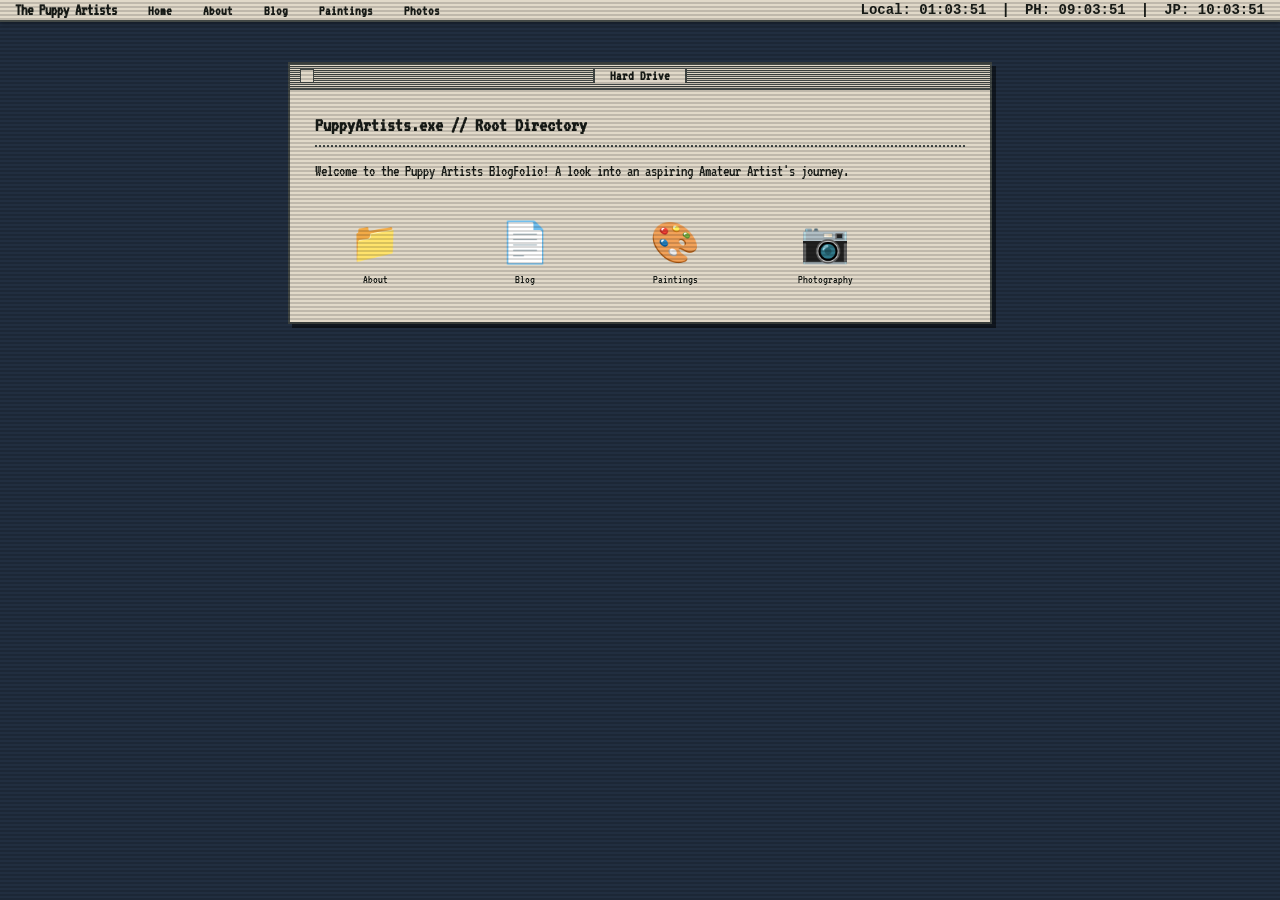
==== index.html @ 2ec8735f "worked in index.html, style.css, and script.js... Also debugged so that we can copy paste the templa" ====
<!DOCTYPE html>
<html lang="en">
    <head>
        <meta charset="UTF-8">
        <meta name="viewport" content="width=device-width, initial-scale=1.0">
        <title>The Puppy Artists BlogFolio</title>
        <link rel="preconnect" href="https://fonts.googleapis.com">
        <link rel="preconnect" href="https://fonts.gstatic.com" crossorigin>
        <link href="https://fonts.googleapis.com/css2?family=Fascinate&family=Italiana&family=Marcellus&family=VT323&display=swap" rel="stylesheet">
        <link href="css/style.css" rel="stylesheet">
    </head>
    <body>

        <!-- Menu Bar, UI is inspired by Macintosh --->
         <nav class="menu-bar">
            <div class="menu-items">
                <span class="logo">The Puppy Artists</span>
                <a href="index.html">Home</a>
                <a href="about.html">About</a>
                <a href="blog.html">Blog</a> 
                <a href="paintings.html">Paintings</a>
                <a href="photos.html">Photos</a>
            </div>

            <div id="multi-time-clocks">
                <span>Local: <span id="clock-local"></span></span> |
                <span>PH: <span id="clock-ph"></span></span> |
                <span>JP: <span id="clock-jp"></span></span>
            </div>
        </nav>

        <!-- CRT Scanline overlay -->
        <div class="retro-scanlines"></div>
    
        <!-- Desktop -->
         <main class="desktop">

            <!-- Main Window itself -->
             <div class="window">

                <!-- Title Bar -->
                <div class="title-bar">
                    <div class="close-box"></div>
                    <div class="title-text">Hard Drive</div>
                </div>

                <!-- Content Area -->
                 <div class="window-content">
                     <header class="intro-header">
                        <h1>PuppyArtists.exe // Root Directory</h1>
                        <p>Welcome to the Puppy Artists BlogFolio! A look into an aspiring Amateur Artist's journey.</p>
                     </header>

                     <!-- Folder Grid -->
                     <section class="folder-grid">

                        <a href="about.html" class="folder-icon">
                            <div class="icon-img">📁</div>
                            <span>About</span>
                        </a>

                        <a href="blog.html" class="folder-icon">
                            <div class="icon-img">📄</div>
                            <span>Blog</span>
                        </a>

                        <a href="paintings.html" class="folder-icon">
                            <div class="icon-img">🎨</div>
                            <span>Paintings</span>
                        </a>

                        <a href="photos.html" class="folder-icon">
                            <div class="icon-img">📷</div>
                            <span>Photography</span>
                        </a>   

                    </section>  
                </div>
            </div>
        </main>

        <script src="js/script.js"></script>
    </body>
</html>
---- css/style.css ----
/*Retro Palette based on the stuff I found on Pintrest*/
:root {

--desktop-color: #212E40;
--window-bg: #E1D9C9;
--window-border: #424846;
--text-dark: #171b17;

/*Accent colors*/
--accent-red: #AC5045;
--accent-moss: #424C21;
--accent-gold: #DFA05D;

}

/*Base Style*/
body {
    background-color: var(--desktop-color);
    color: var(--text-dark);
    font-family: "VT323", monospace;
    margin: 0;
    padding: 0;
    height: 100vh;
    overflow: hidden; /* Prevents Desktop Scrolling*/
}

/* TOP MENU BAR */
.menu-bar {
    background-color: var(--window-bg);
    border-bottom: 2px solid var(--window-border);
    display: flex;
    align-items: center;
    justify-content: space-between;
    padding: 2px 15px;
    font-size: 14px;
    font-weight: bold;
    box-shadow: 0 2px 5px rgba(0, 0, 0, 0.3);
}

.menu-items a {
    color: var(--text-dark);
    text-decoration: none;
    padding: 2px 10px;
    margin-right: 5px;
}

.menu-items a:hover {
    background-color: var(--text-dark);
    color: var(--window-bg);
}

.menu-bar .logo {
    font-size: 16px;
    margin-right: 15px;
}

/* Window */
.desktop {
padding: 40px;
display: flex;
justify-content: center;
}

.window {
background-color: var(--window-bg);
border: 2px solid var(--window-border);
width: 100%;
max-width: 700px;
box-shadow: 4px 4px 0px rgba(0, 0, 0, 0.5); /*Heavy Drop Shadow*/
}

/* Striped Window Bar */
.title-bar {
background: repeating-linear-gradient(
to bottom,
var(--window-border),
var(--window-border) 1px,
var(--window-bg) 1px,
var(--window-bg) 2px
);
height: 24px;
border-bottom: 2px solid var(--window-border);
display: flex;
align-items: center;
position: relative;
padding: 0 10px;
}

.close-box {
width: 12px;
height: 12px;
background-color: var(--window-bg);
border: 1px solid var(--window-border);
position: absolute;
left: 10px;
}

.title-text {
background-color: var(--window-bg);
padding: 0 15px;
margin: 0 auto;
font-weight: bold;
font-size: 14px;
border-left: 2px solid var(--window-border);
border-right: 2px solid var(--window-border);    
}

/* Inner Content */
.window-content {
padding: 25px;
}

.intro-header h1 {
font-size: 20px;
margin-top: 0;
border-bottom: 2px dotted var(--window-border);
padding-bottom: 10px;
}

/* Folder Icons */
.folder-grid {
display: flex;
gap: 30px;
margin-top: 30px;
}

.folder-icon {
display: flex;
flex-direction: column;
align-items: center;
text-decoration: none;
color: var(--text-dark);
width: 100px;
padding: 10px;
}

.folder-icon .icon-img {
font-size: 40px; /* Using emojis as retro icons for now */
margin-bottom: 5px;
}

.folder-icon span {
font-size: 12px;
 background-color: var(--window-bg);
padding: 2px 5px;
}

.folder-icon:hover span {
background-color: var(--text-dark);
color: var(--window-bg);
}

/* Additionals */

/* --- Scanline Overlay --- */
.retro-scanlines {
position: fixed;
top: 0;
left: 0;
width: 100vw;
 height: 100vh;
/* Creates the repeating dark/light line effect */
background: linear-gradient(
    to bottom,
    rgba(255, 255, 255, 0),
    rgba(255, 255, 255, 0) 50%,
    rgba(0, 0, 0, 0.15) 50%,
    rgba(0, 0, 0, 0.15)
    );
background-size: 100% 4px; /* Change '4px' to make lines thicker/thinner */
z-index: 9999; /* Keeps it on top of the whole page */
pointer-events: none; /* CRITICAL: Allows users to click through the overlay */
}

/* --- Optional: Retro Clock Styling --- */
#multi-time-clocks {
font-family: 'Courier New', Courier, monospace; /* Fits the retro aesthetic */
font-size: 14px;
display: flex;
gap: 15px;
font-weight: bold;
}
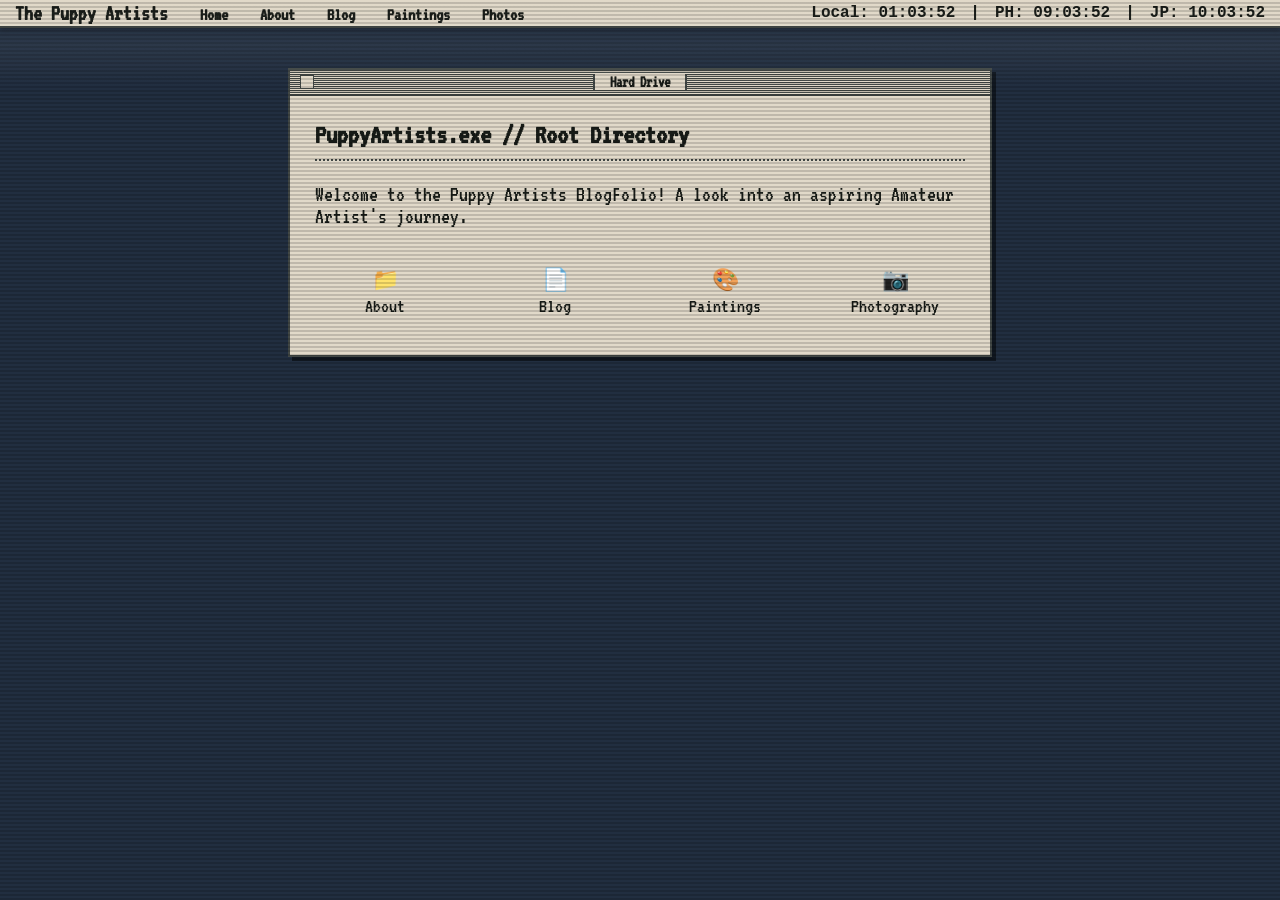
==== commit 7e43a874: "worked on blog.html, worked on css, added more organizing folders, made the cms too... Just commitin" ====
--- a/index.html
+++ b/index.html
@@ -8,6 +8,7 @@
         <link rel="preconnect" href="https://fonts.gstatic.com" crossorigin>
         <link href="https://fonts.googleapis.com/css2?family=Fascinate&family=Italiana&family=Marcellus&family=VT323&display=swap" rel="stylesheet">
         <link href="css/style.css" rel="stylesheet">
+        <script src="https://identity.netlify.com/v1/netlify-identity-widget.js"></script>
     </head>
     <body>
 
@@ -79,6 +80,18 @@
             </div>
         </main>
 
+        <script>
+            if (window.netlifyIdentity) {
+                window.netlifyIdentity.on("init", user => {
+                if (!user) {
+                    window.netlifyIdentity.on("login", () => {
+                    document.location.href = "/admin/";
+                        });
+                    }
+                });
+            }
+        </script>
+
         <script src="js/script.js"></script>
     </body>
 </html>
--- a/css/style.css
+++ b/css/style.css
@@ -1,16 +1,14 @@
 /*Retro Palette based on the stuff I found on Pintrest*/
 :root {
-
---desktop-color: #212E40;
---window-bg: #E1D9C9;
---window-border: #424846;
---text-dark: #171b17;
-
-/*Accent colors*/
---accent-red: #AC5045;
---accent-moss: #424C21;
---accent-gold: #DFA05D;
-
+    --desktop-color: #212E40;
+    --window-bg: #E1D9C9;
+    --window-border: #424846;
+    --text-dark: #171b17;
+
+    /*Accent colors*/
+    --accent-red: #AC5045;
+    --accent-moss: #424C21;
+    --accent-gold: #DFA05D;
 }
 
 /*Base Style*/
@@ -18,10 +16,11 @@
     background-color: var(--desktop-color);
     color: var(--text-dark);
     font-family: "VT323", monospace;
+    font-size: 22px; /* Increased base font size for VT323 readability */
     margin: 0;
     padding: 0;
-    height: 100vh;
-    overflow: hidden; /* Prevents Desktop Scrolling*/
+    min-height: 100vh; 
+    overflow-x: hidden; /* Prevents Desktop Scrolling sideways */
 }
 
 /* TOP MENU BAR */
@@ -32,7 +31,7 @@
     align-items: center;
     justify-content: space-between;
     padding: 2px 15px;
-    font-size: 14px;
+    font-size: 18px; 
     font-weight: bold;
     box-shadow: 0 2px 5px rgba(0, 0, 0, 0.3);
 }
@@ -50,133 +49,303 @@
 }
 
 .menu-bar .logo {
-    font-size: 16px;
+    font-size: 22px; 
     margin-right: 15px;
 }
 
 /* Window */
 .desktop {
-padding: 40px;
-display: flex;
-justify-content: center;
+    padding: 40px;
+    display: flex;
+    justify-content: center;
 }
 
 .window {
-background-color: var(--window-bg);
-border: 2px solid var(--window-border);
-width: 100%;
-max-width: 700px;
-box-shadow: 4px 4px 0px rgba(0, 0, 0, 0.5); /*Heavy Drop Shadow*/
+    background-color: var(--window-bg);
+    border: 2px solid var(--window-border);
+    width: 100%;
+    max-width: 700px;
+    box-shadow: 4px 4px 0px rgba(0, 0, 0, 0.5); /*Heavy Drop Shadow*/
 }
 
 /* Striped Window Bar */
 .title-bar {
-background: repeating-linear-gradient(
-to bottom,
-var(--window-border),
-var(--window-border) 1px,
-var(--window-bg) 1px,
-var(--window-bg) 2px
-);
-height: 24px;
-border-bottom: 2px solid var(--window-border);
-display: flex;
-align-items: center;
-position: relative;
-padding: 0 10px;
+    background: repeating-linear-gradient(
+        to bottom,
+        var(--window-border),
+        var(--window-border) 1px,
+        var(--window-bg) 1px,
+        var(--window-bg) 2px
+    );
+    height: 24px;
+    border-bottom: 2px solid var(--window-border);
+    display: flex;
+    align-items: center;
+    position: relative;
+    padding: 0 10px;
 }
 
 .close-box {
-width: 12px;
-height: 12px;
-background-color: var(--window-bg);
-border: 1px solid var(--window-border);
-position: absolute;
-left: 10px;
+    width: 12px;
+    height: 12px;
+    background-color: var(--window-bg);
+    border: 1px solid var(--window-border);
+    position: absolute;
+    left: 10px;
 }
 
 .title-text {
-background-color: var(--window-bg);
-padding: 0 15px;
-margin: 0 auto;
-font-weight: bold;
-font-size: 14px;
-border-left: 2px solid var(--window-border);
-border-right: 2px solid var(--window-border);    
+    background-color: var(--window-bg);
+    padding: 0 15px;
+    margin: 0 auto;
+    font-weight: bold;
+    font-size: 16px; 
+    border-left: 2px solid var(--window-border);
+    border-right: 2px solid var(--window-border);    
 }
 
 /* Inner Content */
 .window-content {
-padding: 25px;
+    padding: 25px;
 }
 
 .intro-header h1 {
-font-size: 20px;
-margin-top: 0;
-border-bottom: 2px dotted var(--window-border);
-padding-bottom: 10px;
+    font-size: 28px; 
+    margin-top: 0;
+    border-bottom: 2px dotted var(--window-border);
+    padding-bottom: 10px;
 }
 
 /* Folder Icons */
 .folder-grid {
-display: flex;
-gap: 30px;
-margin-top: 30px;
+    display: flex;
+    gap: 30px; /* FIX: Reduced slightly to ensure 4 icons fit on standard screens */
+    margin-top: 30px;
+    flex-wrap: wrap; /* Allows files to drop to the next line automatically */
+    justify-content: center; /* FIX: Keeps wrapped icons perfectly centered */
 }
 
 .folder-icon {
-display: flex;
-flex-direction: column;
-align-items: center;
-text-decoration: none;
-color: var(--text-dark);
-width: 100px;
-padding: 10px;
-}
-
-.folder-icon .icon-img {
-font-size: 40px; /* Using emojis as retro icons for now */
-margin-bottom: 5px;
-}
-
+    display: flex;
+    flex-direction: column;
+    align-items: center;
+    text-decoration: none;
+    color: var(--text-dark);
+    width: 120px; 
+    padding: 10px;
+}
+
+/* Forces the emoji to act like a massive image */
+.folder-icon .folder-img {
+    font-size: 90px; 
+    line-height: 1; /* Prevents the massive font from creating weird invisible spacing */
+    margin-bottom: 15px;
+}
+
+/* Keeps the text below the icon clean and readable */
 .folder-icon span {
-font-size: 12px;
- background-color: var(--window-bg);
-padding: 2px 5px;
+    font-size: 20px; 
+    background-color: var(--window-bg);
+    padding: 4px 8px;
+    text-align: center;
+    border-radius: 2px; /* Gives the text highlight a slightly softer retro edge */
 }
 
 .folder-icon:hover span {
-background-color: var(--text-dark);
-color: var(--window-bg);
-}
-
-/* Additionals */
+    background-color: var(--text-dark);
+    color: var(--window-bg);
+}
+
+/* Biography Page Layout */
+.window.bio-window {
+    max-width: 950px; 
+}
+
+.bio-layout {
+    display: flex;
+    flex-wrap: wrap;
+    gap: 40px;
+}
+
+.bio-sidebar {
+    flex: 0 0 250px; 
+    max-width: 250px; 
+}
+
+.bio-text {
+    flex: 1; 
+    min-width: 300px; 
+}
+
+/* The Photo Frame */
+.bio-photo-frame {
+    background-color: var(--window-bg);
+    border: 4px solid var(--window-border);
+    padding: 8px;
+    box-shadow: inset 0 0 5px rgba(0,0,0,0.2), 4px 4px 0px rgba(0,0,0,0.3);
+    margin-bottom: 20px;
+    overflow: hidden; 
+}
+
+.bio-photo-frame img {
+    width: 100%;
+    max-width: 100%; 
+    height: auto;    
+    display: block;
+    border: 1px solid var(--window-border);
+    filter: grayscale(20%) contrast(110%); 
+}
+
+/* Details and Quote */
+.bio-details p {
+    margin: 8px 0;
+    font-size: 18px; 
+    border-bottom: 1px dashed var(--window-border);
+    padding-bottom: 4px;
+}
+
+.quote-box {
+    font-size: 24px; 
+    font-style: italic;
+    border-left: 4px solid var(--accent-gold);
+    padding: 15px;
+    margin: 20px 0;
+    background-color: rgba(0,0,0,0.05);
+}
+
+/* The Countdowns */
+.countdown-box {
+    background-color: var(--desktop-color);
+    color: var(--window-bg);
+    padding: 15px;
+    margin-top: 20px;
+    border: 2px solid var(--window-border);
+    text-align: center;
+    font-weight: bold;
+    font-size: 18px; 
+}
+
+/* --- NEW: Blog Post "Pop-Up" Reading Window --- */
+/* --- Blog Explorer Layout --- */
+.window.blog-window {
+    max-width: 850px; /* Wide enough to perfectly fit 5 icons per row */
+}
+
+.window.post-window {
+    max-width: 750px; 
+}
+
+/* Replaces the standard close-box with colorful Mac OS X inspired boxes */
+.post-controls {
+    display: flex;
+    gap: 6px;
+    position: absolute;
+    left: 10px;
+}
+
+.post-close {
+    width: 14px;
+    height: 14px;
+    background-color: var(--accent-red);
+    border: 2px solid var(--window-border);
+    cursor: pointer;
+}
+
+.post-minimize {
+    width: 14px;
+    height: 14px;
+    background-color: var(--accent-gold);
+    border: 2px solid var(--window-border);
+    cursor: pointer;
+}
+
+/* Simulates a white piece of paper inside the window */
+.document-paper {
+    background-color: #fcfcfc;
+    color: #111;
+    padding: 30px;
+    border: 2px inset var(--window-border);
+    margin-top: 10px;
+    min-height: 400px;
+}
+
+.post-meta {
+    font-size: 18px;
+    color: #555;
+    border-bottom: 2px dashed #ccc;
+    padding-bottom: 10px;
+    margin-bottom: 20px;
+}
+
+.document-paper img {
+    max-width: 100%;
+    height: auto;
+    border: 2px solid var(--window-border);
+    margin: 20px 0;
+}
 
 /* --- Scanline Overlay --- */
 .retro-scanlines {
-position: fixed;
-top: 0;
-left: 0;
-width: 100vw;
- height: 100vh;
-/* Creates the repeating dark/light line effect */
-background: linear-gradient(
-    to bottom,
-    rgba(255, 255, 255, 0),
-    rgba(255, 255, 255, 0) 50%,
-    rgba(0, 0, 0, 0.15) 50%,
-    rgba(0, 0, 0, 0.15)
+    position: fixed;
+    top: 0;
+    left: 0;
+    width: 100vw;
+    height: 100vh;
+    background: linear-gradient(
+        to bottom,
+        rgba(255, 255, 255, 0),
+        rgba(255, 255, 255, 0) 50%,
+        rgba(0, 0, 0, 0.15) 50%,
+        rgba(0, 0, 0, 0.15)
     );
-background-size: 100% 4px; /* Change '4px' to make lines thicker/thinner */
-z-index: 9999; /* Keeps it on top of the whole page */
-pointer-events: none; /* CRITICAL: Allows users to click through the overlay */
+    background-size: 100% 4px; 
+    z-index: 9999; 
+    pointer-events: none; 
+    -webkit-animation: scroll-micro-lines 1s linear infinite;
+    animation: scroll-micro-lines 1s linear infinite;
+}
+
+.retro-scanlines::before {
+    content: "";
+    position: absolute;
+    top: 0;
+    left: 0;
+    width: 100vw;
+    height: 10vh;
+    background: linear-gradient(
+        to bottom,
+        rgba(255, 255, 255, 0),
+        rgba(255, 255, 255, 0.05) 50%,
+        rgba(255, 255, 255, 0)
+    );
+    -webkit-animation: roll-refresh-bar 7s linear infinite;
+    animation: roll-refresh-bar 7s linear infinite;
+}
+
+/* --- CRT Animations --- */
+@-webkit-keyframes scroll-micro-lines {
+    0% { background-position: 0 0; }
+    100% { background-position: 0 20px; } 
+}
+@keyframes scroll-micro-lines {
+    0% { background-position: 0 0; }
+    100% { background-position: 0 20px; } 
+}
+
+@-webkit-keyframes roll-refresh-bar {
+    0% { transform: translateY(-10vh); }
+    100% { transform: translateY(110vh); }
+}
+@keyframes roll-refresh-bar {
+    0% { transform: translateY(-10vh); }
+    100% { transform: translateY(110vh); }
 }
 
 /* --- Optional: Retro Clock Styling --- */
 #multi-time-clocks {
-font-family: 'Courier New', Courier, monospace; /* Fits the retro aesthetic */
-font-size: 14px;
-display: flex;
-gap: 15px;
-font-weight: bold;
-}
+    font-family: 'Courier New', Courier, monospace; 
+    font-size: 16px; 
+    display: flex;
+    gap: 15px;
+    font-weight: bold;
+}
